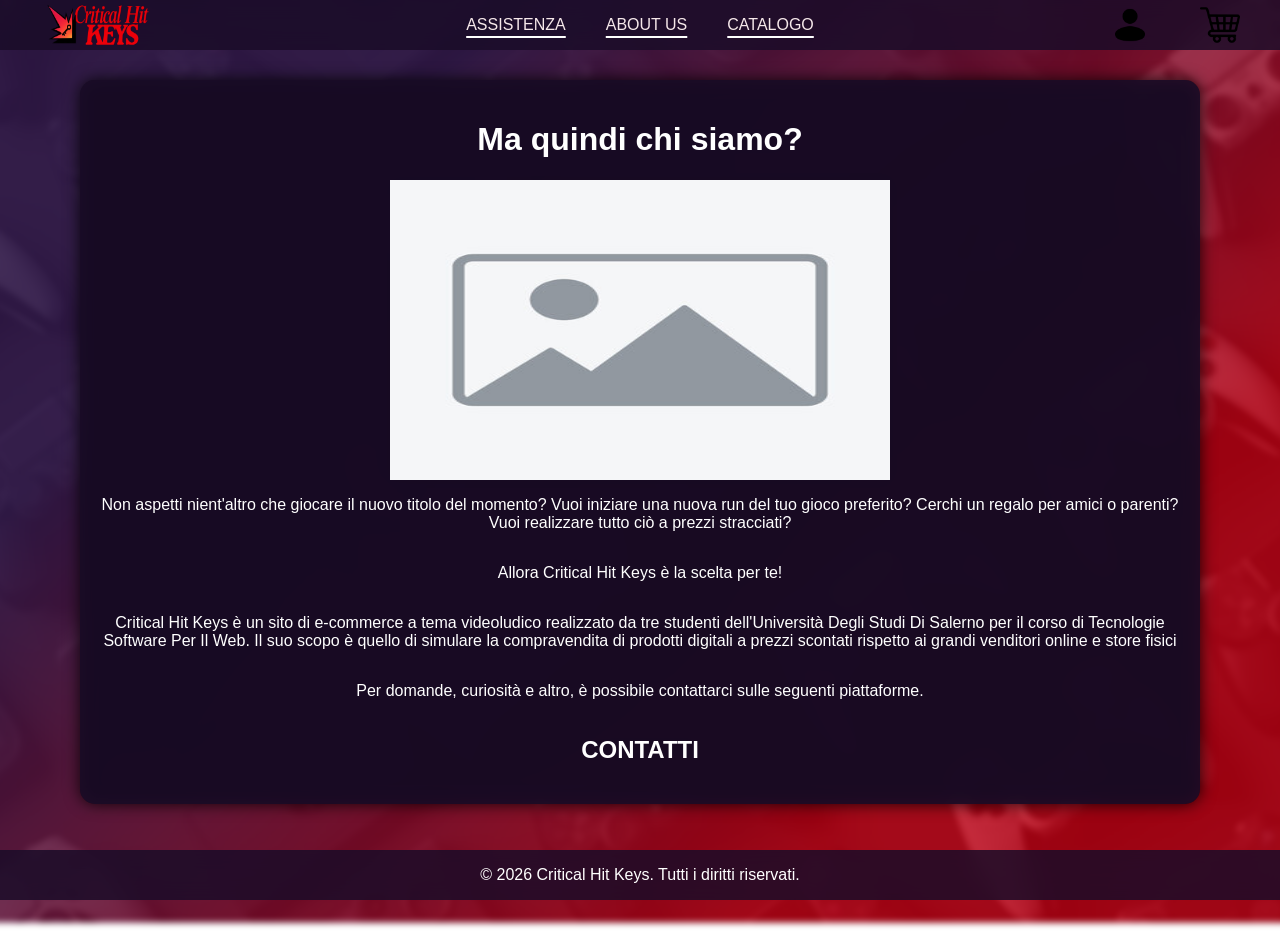
==== CriticalHitKeys/src/main/webapp/aboutus.html @ 5187ba6d "implementato login (testato) e registrazione (da testare appena possibile)" ====
<!DOCTYPE html>
<html lang="en">
<head>
    <meta charset="UTF-8">
    <meta name="viewport" content="width=device-width, initial-scale=1.0">
    <title>About Us</title>
    <link rel="stylesheet" href="CSS/aboutus.css">
</head>
<body>
<div class="background-sito"></div>
<ul>
    <li class="menu-left"><a href="index.html"><img src="img/logoExtended5.png" width="120px" height="100px" alt="Logo piccolo di Critical Hit Keys"></a></li>

    <li class="menu-center">
        <a href="">ASSISTENZA</a>
        <a href="aboutus.html">ABOUT US</a>
        <a href="mostraProd">CATALOGO</a>
    </li>

    <li class="menu-right">
        <a href="auth"><img src="img/iconaUtente.png" width="40px" height="40px" alt="Accesso per utenti/admin"></a>
        <a href=""><img src="img/iconaCarrello.png" width="40px" height="40px" alt="Carrello in cui sono salvati i prodotti"></a>
    </li>
</ul>
<div class="box-aboutus">
    <h1>Ma quindi chi siamo?</h1>
    <img src="img/placeholder.jpg" alt="placeholder">
    <p>Non aspetti nient'altro che giocare il nuovo titolo del momento? Vuoi iniziare una nuova run del tuo gioco preferito? Cerchi un regalo per amici o parenti? Vuoi realizzare tutto ciò a prezzi stracciati?</p>
    <p>Allora Critical Hit Keys è la scelta per te!</p>
    <p>Critical Hit Keys è un sito di e-commerce a tema videoludico realizzato da tre studenti dell'Università Degli Studi Di Salerno per il corso di Tecnologie Software Per Il Web. Il suo scopo è quello di simulare la compravendita di prodotti digitali a prezzi scontati rispetto ai grandi venditori online e store fisici</p>
    <p>Per domande, curiosità e altro, è possibile contattarci sulle seguenti piattaforme.</p>
    <h2>CONTATTI</h2>
</div>

<div class = "footer">
    <p>© 2026 Critical Hit Keys. Tutti i diritti riservati.</p>
</div>
</body>
</html>
---- CriticalHitKeys/src/main/webapp/CSS/aboutus.css ----
body {
    margin: 0;
    padding-bottom: 60px;
}

.background-sito{
    position: fixed;
    top: 0;
    left: 0;
    width: 100vw;
    height: 100vh;

    background-image: linear-gradient(
            135deg,
            rgba(48, 24, 71, 0.90) 25%,
            rgba(193, 2, 20, 0.80) 75%
    ), url(../img/controllersSfondo.jpg);

    background-size: cover;
    background-position: center center;
    background-repeat: no-repeat;


    filter: blur(3px);
    transform: scale(1.05);

    z-index: -1;
    pointer-events: none;

}

ul {
    list-style-type: none;
    margin: 0;
    padding: 0;
    background-color: /*rgba(15, 15, 15, 0.85)*/  rgba(26, 12, 40, 0.85);
    backdrop-filter: blur(10px);
    display: flex;
    justify-content: center;
    align-items: center;
    z-index: 1000;
    position: fixed;
    top: 0;
    left: 0;
    width: 100%;
}

ul li>a {
    display: block;
    color: #F6E8EA;
    padding: 16px 20px;
    text-decoration: none;
}

li.menu-center a:last-child {
    border-right: none;
}

.menu-center {
    display: flex;
    font-family: "Roboto", sans-serif;
    text-decoration: underline;

    text-underline-offset: 6px;

    text-decoration-thickness: 2px;
    text-decoration-color: white;

}

.menu-right {
    position: absolute;
    right: 20px;
    display: flex;
    gap: 10px;
}

.menu-right img {
    display: block;
}

.menu-left {
    position: absolute;
    left: 20px;
    display: flex;
    margin-top: 10px;
}
.menu-left img {
    display: block;
}

.footer {
    position: fixed;
    bottom: 0;
    left: 0;
    width: 100%;
    font-family: "Raleway", sans-serif;
    text-align: center;
    background-color: /*rgba(15, 15, 15, 0.85)*/ rgba(26, 12, 40, 0.85);
    backdrop-filter: blur(10px);
    color: white;
}

.box-aboutus{
    display: flex;
    flex-direction: column;
    justify-content: center;

    text-align: center;
    margin:80px;
    padding: 20px;
    border-radius: 15px;
    color: white;

    filter: drop-shadow(0px 0px 8px black);

    font-family: "Roboto", sans-serif;

    background-color: rgba(26, 12, 40, 0.85);
    backdrop-filter: blur(10px);
}

.box-aboutus img{
    margin: 0 auto;
    width: 500px;
    height: 300px;
}

h2 {
    text-align: center;
    color: white;
    font-family: "Roboto", sans-serif;
}
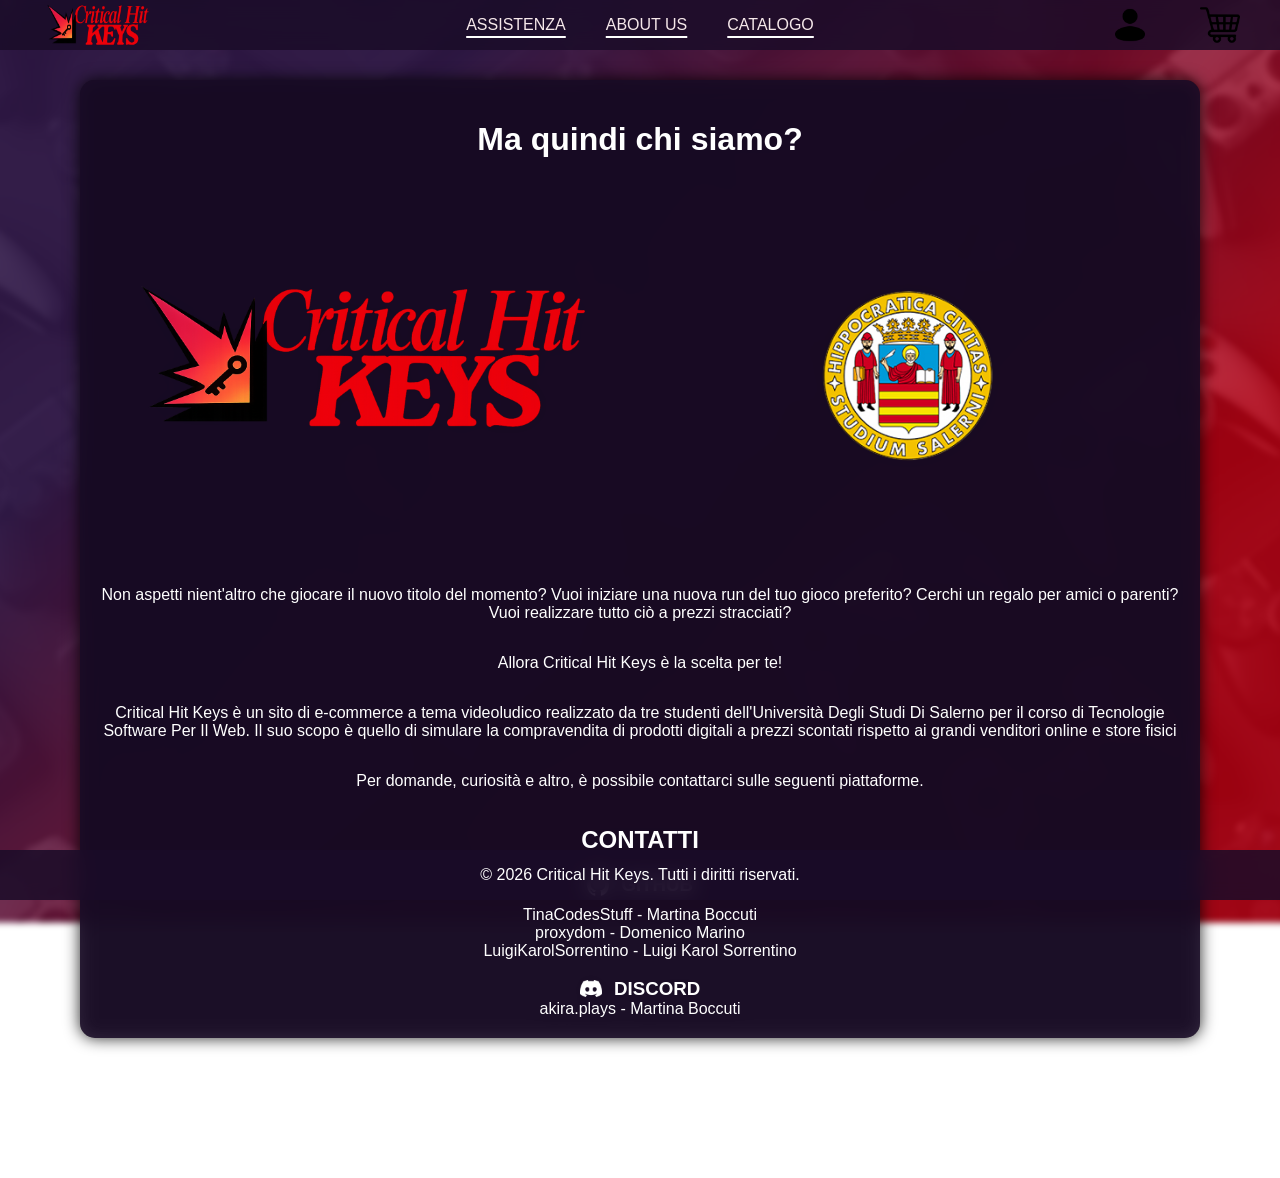
==== commit b571b76c: "Fine modifica pagina About Us, inizio creazione pagina del prodotto" ====
--- a/CriticalHitKeys/src/main/webapp/aboutus.html
+++ b/CriticalHitKeys/src/main/webapp/aboutus.html
@@ -24,14 +24,38 @@
 </ul>
 <div class="box-aboutus">
     <h1>Ma quindi chi siamo?</h1>
-    <img src="img/placeholder.jpg" alt="placeholder">
+
+    <div class="immagini">
+    <img src="img/logoExtended5.png">
+        <img src="img/simboloUnisa.png">
+    </div>
     <p>Non aspetti nient'altro che giocare il nuovo titolo del momento? Vuoi iniziare una nuova run del tuo gioco preferito? Cerchi un regalo per amici o parenti? Vuoi realizzare tutto ciò a prezzi stracciati?</p>
     <p>Allora Critical Hit Keys è la scelta per te!</p>
     <p>Critical Hit Keys è un sito di e-commerce a tema videoludico realizzato da tre studenti dell'Università Degli Studi Di Salerno per il corso di Tecnologie Software Per Il Web. Il suo scopo è quello di simulare la compravendita di prodotti digitali a prezzi scontati rispetto ai grandi venditori online e store fisici</p>
     <p>Per domande, curiosità e altro, è possibile contattarci sulle seguenti piattaforme.</p>
     <h2>CONTATTI</h2>
+
+    <div class="github">
+        <div class="github-header">
+            <img src="img/simboloGithub.png" alt="Simbolo GitHub">
+            <h3>GITHUB</h3>
+        </div>
+    <a href="https://github.com/TinaCodesStuff">TinaCodesStuff - Martina Boccuti</a> <br>
+    <a href="https://github.com/proxydom">proxydom - Domenico Marino</a> <br>
+    <a href="https://github.com/LuigiKarolSorrentino">LuigiKarolSorrentino - Luigi Karol Sorrentino</a>
+    </div>
+
+    <br>
+
+    <div class="discord">
+        <div class="discord-header">
+            <img src="img/simboloDs.png" alt="Simbolo Ds">
+            <h3> DISCORD </h3>
+        </div>
+        <a href="https://discord.com/340899396675960834"> akira.plays - Martina Boccuti </a>
+    </div>
+
 </div>
-
 <div class = "footer">
     <p>© 2026 Critical Hit Keys. Tutti i diritti riservati.</p>
 </div>
--- a/CriticalHitKeys/src/main/webapp/CSS/aboutus.css
+++ b/CriticalHitKeys/src/main/webapp/CSS/aboutus.css
@@ -130,4 +130,71 @@
     text-align: center;
     color: white;
     font-family: "Roboto", sans-serif;
+}
+
+.github-header {
+    text-align: center !important;
+    margin-bottom: 10px !important;
+    width: 100% !important;
+}
+
+
+.github-header img {
+    display: inline-block !important;
+    vertical-align: middle !important;
+    width: 22px !important;
+    height: auto !important;
+    margin-right: 8px !important;
+}
+
+
+.github-header h3 {
+    display: inline-block !important;
+    vertical-align: middle !important;
+    margin: 0 !important;
+    padding: 0 !important;
+}
+
+.github a {
+    color: white;
+    text-decoration: none;
+}
+
+.discord-header img {
+    display: inline-block !important;
+    vertical-align: middle !important;
+    width: 22px !important;
+    height: auto !important;
+    margin-right: 8px !important;
+}
+
+
+.discord-header h3 {
+    display: inline-block !important;
+    vertical-align: middle !important;
+    margin: 0 !important;
+    padding: 0 !important;
+}
+
+.discord a {
+    margin-top: 5px;
+    color: white;
+    text-decoration: none;
+}
+
+.immagini {
+    display: flex !important;
+    justify-content: center;
+    align-items: center;
+    gap: 10px;
+    margin: 20px auto;
+    width: 100%;
+}
+
+
+.immagini img {
+    width: auto !important;
+    height: 350px !important;
+    margin: 0 !important;
+    object-fit: contain;
 }
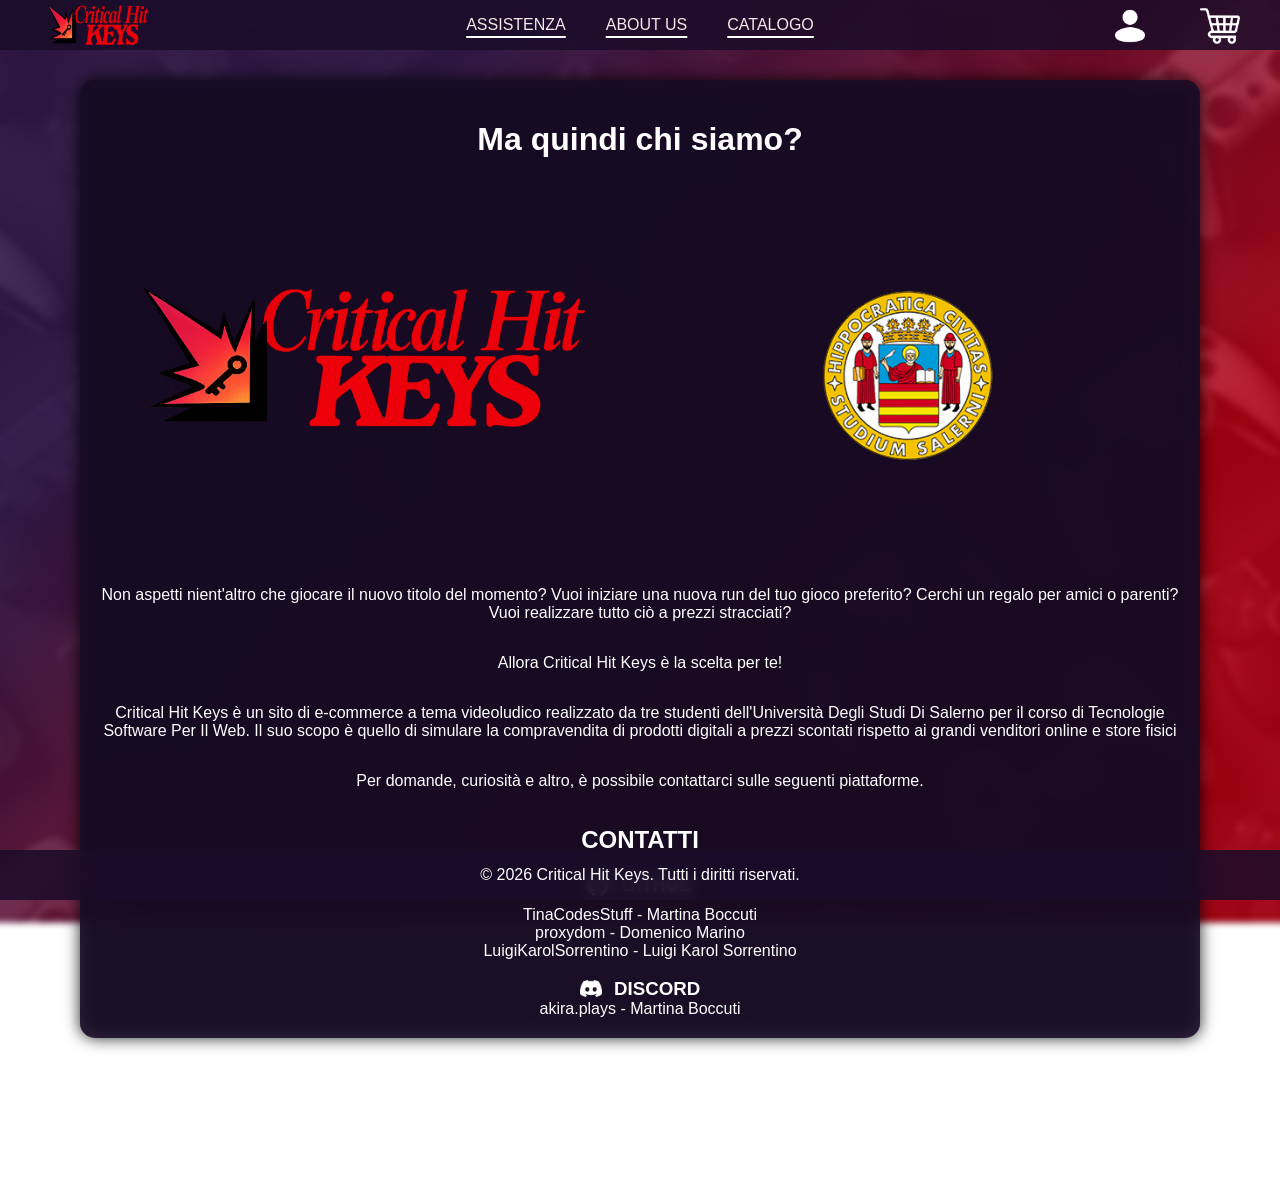
==== commit 8f4b2613: "Continuo Responsive Aggiunto il responsive alle pagine catalogo, about-us, show-all e iniziato a imp" ====
--- a/CriticalHitKeys/src/main/webapp/aboutus.html
+++ b/CriticalHitKeys/src/main/webapp/aboutus.html
@@ -9,18 +9,24 @@
 <body>
 <div class="background-sito"></div>
 <ul>
-    <li class="menu-left"><a href="index.html"><img src="img/logoExtended5.png" width="120px" height="100px" alt="Logo piccolo di Critical Hit Keys"></a></li>
+    <li class="menu-left"><a href="init-servlet"><img src="img/logoExtended5.png" width="120px" height="100px" alt="Logo piccolo di Critical Hit Keys"></a></li>
 
-    <li class="menu-center">
-        <a href="">ASSISTENZA</a>
-        <a href="aboutus.html">ABOUT US</a>
-        <a href="mostraProd">CATALOGO</a>
-    </li>
+    <button id="burger-btn" class="burger" aria-label="Apri il menu" aria-expanded="false"> <!-- Questo ci serve per la visualizzazione dei link della navbar quando riduciamo alla grafica a cellulare-->
+        ☰
+    </button>
 
-    <li class="menu-right">
-        <a href="auth"><img src="img/iconaUtente.png" width="40px" height="40px" alt="Accesso per utenti/admin"></a>
-        <a href=""><img src="img/iconaCarrello.png" width="40px" height="40px" alt="Carrello in cui sono salvati i prodotti"></a>
-    </li>
+    <div id="mobile-menu">
+        <li class="menu-center">
+            <a href="ticket-servlet">ASSISTENZA</a>
+            <a href="aboutus.html">ABOUT US</a>
+            <a href="mostraProd">CATALOGO</a>
+        </li>
+
+        <li class="menu-right">
+            <a href="auth"><img src="img/iconaUtente.png" width="40px" height="40px" alt="Accesso per utenti/admin"></a>
+            <a href="carrello-servlet"><img src="img/iconaCarrello.png" width="40px" height="40px" alt="Carrello in cui sono salvati i prodotti"></a>
+        </li>
+    </div>
 </ul>
 <div class="box-aboutus">
     <h1>Ma quindi chi siamo?</h1>
@@ -59,5 +65,6 @@
 <div class = "footer">
     <p>© 2026 Critical Hit Keys. Tutti i diritti riservati.</p>
 </div>
+<script src="Burger-Vis.js"></script>
 </body>
 </html>
--- a/CriticalHitKeys/src/main/webapp/CSS/aboutus.css
+++ b/CriticalHitKeys/src/main/webapp/CSS/aboutus.css
@@ -73,6 +73,7 @@
     right: 20px;
     display: flex;
     gap: 10px;
+    top: -10px;
 }
 
 .menu-right img {
@@ -87,6 +88,15 @@
 }
 .menu-left img {
     display: block;
+}
+
+.burger {   /*all'inizio il burgar non è possibile visualizzarlo, perché viene visto solo nel caso in cui lo vediamo tramite telefono*/
+    display: none;
+    background: none;
+    border: none;
+    color: white;
+    font-size: 30px;
+    cursor: pointer;
 }
 
 .footer {
@@ -197,4 +207,88 @@
     height: 350px !important;
     margin: 0 !important;
     object-fit: contain;
+}
+
+/* Parte responsive */
+/* Questo si attiva tipo quando la view port è 1150, o quando è meno*/
+/* Questo valore di view port è diverso rispetto agli altri, per far visualizzare correttamente le immagini dell'about us.*/
+@media (max-width: 1150px) {
+    .menu-center {  /*il font-size è cambiato a 14 px per migliore visualizzazione*/
+        font-size: 14px;
+    }
+
+    .menu-right {   /*right passato da 20 a 10 px e gap da 10 a 6 px. Con right è diminuito il lato destro dell'elemento rispetto al lato destro del contenitore
+    (cioè si ancora a destra del contenitore) e i gap tra gli elementi è diminuito.*/
+        right: 10px;
+        gap: 6px;
+    }
+
+    .menu-left {    /*left passato da 20 px a 10 px, quindi in questo caso è diminuito il lato sinistro dell'elemento rispetto al lato sinistro del contenitore
+    (si ancora a sinistra)*/
+        left: 10px;
+    }
+
+    .immagini { /* flex-wrap:wrap permette agli elementi figli di andare a capo sulla colonna, in questo modo le immagini verranno visualizzate correttamente */
+        flex-wrap: wrap;
+    }
+}
+
+/* Questo si attiva tipo quando la view port è 768, o quando è meno*/
+@media (max-width: 768px) {
+    ul {    /*Qui modifichiamo la disposizione della navbar, con flex-direction: column disponiamo i vari <li> in colonna, con align-items settato a strech li allunga e abbiamo aggiunto il padding dal top e rimasto a 0 per gli altri*/
+        flex-direction: column;
+        align-items: stretch;
+        padding: 10px 0;
+    }
+
+    .menu-left,
+    .menu-right {   /* tornano nel flusso normale della pagina con position: static e gli elementi interni sono centrati e il margin è impostato a 5px per il top e il bottom e 0 dalle altre parti.*/
+        position: static;
+        justify-content: center;
+        margin: 5px 0;
+    }
+
+    .burger {   /*mostro il burger sulla navbar, e lo posiziono a destra rispetto al conteiner sul lato destro,posiziono a 10 px da bordo superiore e lo metto sopra gli altri elementi con proprietà alta*/
+        display: block;
+        position: absolute;
+        right: 20px;
+        top: 10px;
+        z-index: 1100;
+    }
+
+    #mobile-menu {  /*questo id permette di non visualizzare i link della navbar, infatti questi ultimi saranno visualizabili SOLO se premo il burger*/
+        display: none;
+    }
+
+    .menu-center {  /*i conenuti interni a menu-center sono stati centrati, è stato attivato il flex-wrap con wrap in modo che va in basso quando copre tutta la pagina
+    il gap è stato aggiunto tra gli elementi, inoltre font-size è stato aumentato a 13 px e il testo allineato al centro. Inoltre il flex direction permette di visualizzare i link in colonna.*/
+        flex-wrap: wrap;
+        flex-direction: column;
+        align-items: center;
+        gap: 8px;
+        font-size: 12px;
+    }
+
+    ul li > a { /*il padding sarà pari a 10 per top e bottom e 12 px per left e right*/
+        padding: 10px 12px;
+    }
+
+    .background-sito {  /*viene applicata un altro poco di sfumatura alla sfondo e inoltre viene ingrandito di poco lo sfondo*/
+        filter: blur(1.5px);
+        transform: scale(1.02);
+    }
+
+    .immagini { /* flex-wrap:wrap permette agli elementi figli di andare a capo sulla colonna, in questo modo le immagini verranno visualizzate correttamente */
+        flex-wrap: wrap;
+    }
+
+    .immagini img { /*aggiunto un width percentuale pari a 90% così che si ridimensioni a seconda della dimensione della finestra, inoltre è stato impostata l'altezza ad auto per regolarsi a seconda della larghezza dell'immagine*/
+        width: 90% !important;
+        height: auto !important;
+    }
+
+    .box-aboutus{   /*incrementato il margin-top pari a 170px per far avvenire la corretta visualizzazione del titolo del box, altrimenti rimaneva coperto dalla navbar*/
+        margin-top: 170px;
+    }
+
 }
